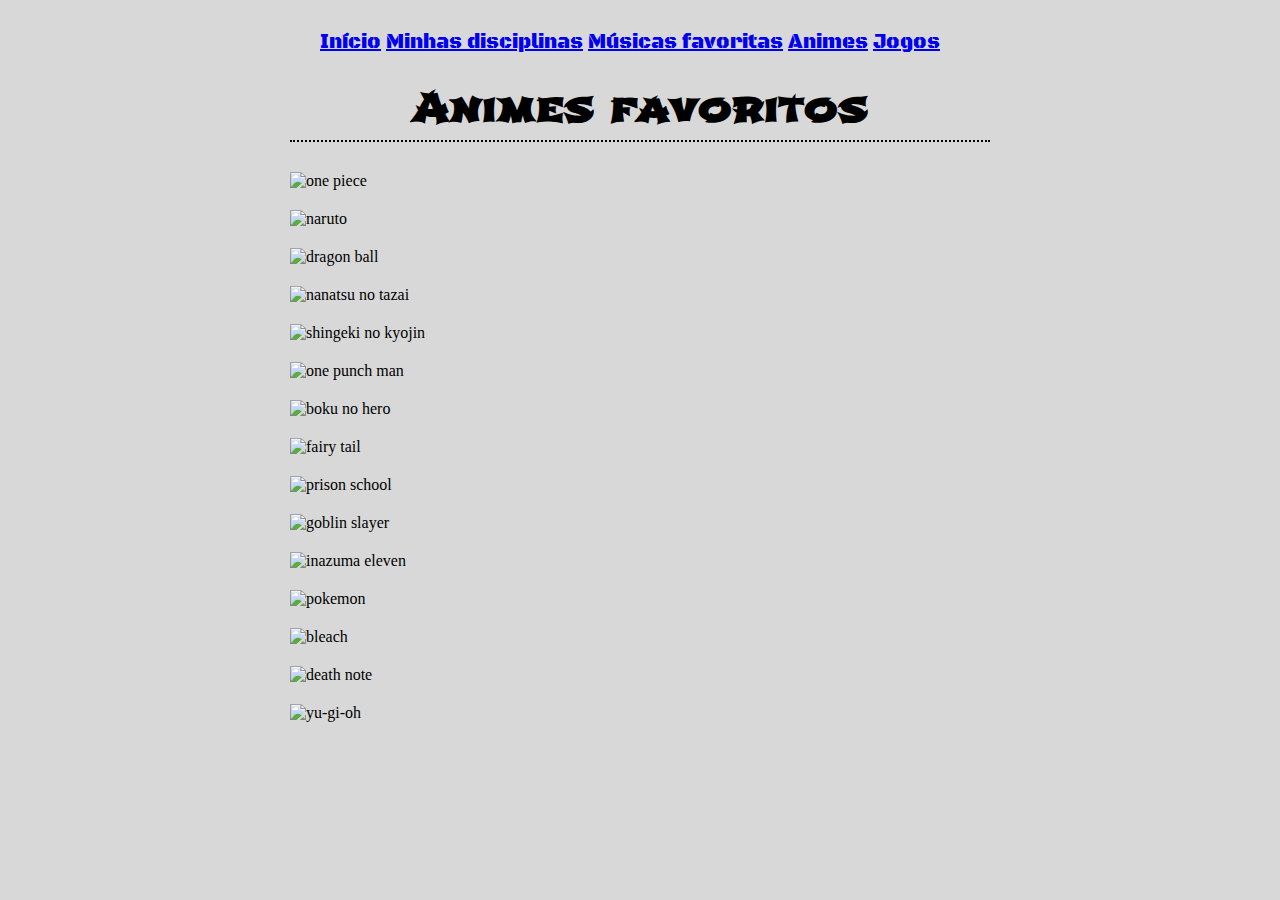
==== animes.html @ 80e99604 "Update animes.html" ====
<!DOCTYPE html>
<html>
  <head>
    <meta charset="utf-8">
    <meta name="viewport" content="width=device-width">
    <title>animes</title>
    <link href="style.css" rel="stylesheet" type="text/css" />
    <link href="https://fonts.googleapis.com/css?family=Press+Start+2P|Shojumaru&display=swap" rel="stylesheet">
    <link href="https://fonts.googleapis.com/css?family=Black+Ops+One&display=swap" rel="stylesheet">
    <link href="https://fonts.googleapis.com/css?family=VT323&display=swap" rel="stylesheet">
  </head>
  <body>
    <div class="menu largura">
      <div class="links-1">
        <a href="index.html">Início</a>
        <a href="disciplinas.html">Minhas disciplinas</a>
        <a href="musicas.html">Músicas favoritas</a>
        <a class="selecionado4" href="animes.html">Animes</a>
        <a href="jogos.html">Jogos</a>
      </div>
      <h1>Animes favoritos</h1>
    </div>
    <div class="largura">
      <div class="img-px">
        <img class="img-2" src="https://www.comboinfinito.com.br/principal/wp-content/uploads/2019/01/One-Piece.jpg" alt="one piece">
      </div>
      <div class="img-px">
        <img class="img-2" src="https://conteudo.imguol.com.br/c/entretenimento/43/2017/02/16/naruto-shippuuden-1487258754468_1192x670.jpg" alt="naruto">
      </div>
      <div class="img-px">
        <img class="img-2" src="https://img.ibxk.com.br/2019/06/18/18184124619186.jpg?w=1120&h=420&mode=crop&scale=both" alt="dragon ball">
      </div>
      <div class="img-px">
        <img class="img-2" src="https://www.animeunited.com.br/wp-content/uploads/2019/04/nanatsu-no-taizai.jpg" alt="nanatsu no tazai">
      </div>
      <div class="img-px">
        <img class="img-2" src="https://1.bp.blogspot.com/-SEkeLayugTs/XB08x5YuVWI/AAAAAAAAAhQ/1c3j1dK1ILw6gnwVujFhJM5F5X5u7t4PACLcBGAs/s1600/Shingeki%2Bno%2BKyojin%2B14.jpg" alt="shingeki no kyojin">
      </div>
      <div class="img-px">
        <img class="img-2" src="https://occ-0-987-990.1.nflxso.net/dnm/api/v6/0DW6CdE4gYtYx8iy3aj8gs9WtXE/AAAABbehW3DW4dlK1FYJPIc2SoCyxabgd1Sg_CgLqVL3aEmf9gTFf2lTl_m8hT38HGvHicHNjqm5Sy5UNzhKrXWAk1oNhbj2WhSN.jpg?r=e9c" alt="one punch man">
      </div>
      <div class="img-px">
        <img class="img-2" src="https://img.quizur.com/f/img5bcb45474ede54.54502141.jpg?lastEdited=1540048214" alt="boku no hero">
      </div>
      <div class="img-px">
        <img class="img-2" src="https://addons-media.operacdn.com/media/CACHE/images/themes/55/64955/1.0-rev1/images/921956b1-7161-4ac9-9887-fac693ca764b/90d832da0ec6dde04d74a80caed4a817.jpg" alt="fairy tail">
      </div>
      <div class="img-px">
        <img class="img-2" src="http://funnymusicfacts.com/wp-content/uploads/2018/03/Prison-School.png" alt="prison school">
      </div>
      <div class="img-px">
        <img class="img-2" src="https://i1.sndcdn.com/artworks-000462947193-q3r8ew-t500x500.jpg" alt="goblin slayer">
      </div>
      <div class="img-px">
        <img class="img-2" src="https://static.quizur.com/i/b/5525379bacc046.347373895525379b72f8f1.40297986.jpg" alt="inazuma eleven">
      </div>
      <div class="img-px">
        <img class="img-2" src="https://igamerbrasil.com.br/wp-content/uploads/2017/10/https-2F2Fs3-ap-southeast-2.amazonaws.com2Fvms-tv-images-prod2F20172F022F586212FPOKE_Pokemon_1920.jpg" alt="pokemon">
      </div>
      <div class="img-px">
        <img class="img-2" src="https://img.elo7.com.br/product/zoom/1E735EC/big-poster-do-anime-bleach-tamanho-90x-0-cm-lo002-cartaz.jpg" alt="bleach">
      </div>
      <div class="img-px">
        <img class="img-2" src="https://addons-media.operacdn.com/media/CACHE/images/themes/05/92805/1.0-rev1/images/9c1b8fdb-d9e8-4b08-9c1b-128f25b81129/84cc6bab59363b0291968d6003ff06b9.jpg" alt="death note">
      </div>
      <div class="img-px">
        <img class="img-2" src="https://proximonivel.pt/wp-content/uploads/2015/07/yu-gi-oh-millenium-duels-ana-pn-n.jpg" alt="yu-gi-oh">
      </div>
    </div>
  </body>
</html>
---- style.css ----
body {
  background-color: #D8D8D8;
}

.largura {
width: 700px;
margin: auto;
}

.menu {
  font-size: 20px;
  text-align: center;
  margin-top: 30px;
  margin-bottom: 30px;
}

.links-1 {
  text-decoration: none;
  color: black;
  margin-right: 20px;
  font-family: 'Black Ops One', cursive;
}

a:hover {
  color: red;
}

h1 {
  padding-bottom: 5px;
  border-bottom: 2px dotted black;
  font-family: 'Shojumaru', cursive;
}

.selecionado1:visited {
  border-bottom: 1px dotted black;
  color: blue;
}

.selecionado2:visited {
  border-bottom: 1px dotted black;
  color: blue;
}

.selecionado3:visited {
  border-bottom: 1px dotted black;
  color: blue;
}

.selecionado4:visited {
  border-bottom: 1px dotted black;
  color: blue;
}

.selecionado5:visited {
  border-bottom: 1px dotted black;
  color: blue;
}

.img-1 {
  float: left;
  width: 40%;
  height: "";
  margin-right: 20px;
  margin-bottom: 20px;
}

.img-2 {
  width: 50%;
  height: "";
  float: left;
  margin-right: 20px;
  margin-bottom: 20px;
}

.img-px {
  display: block;
}

.subtitulo-j {
  font-family: 'Press Start 2P', cursive;
}

.paragrafo1 {
  font-family: 'VT323', monospace;
}
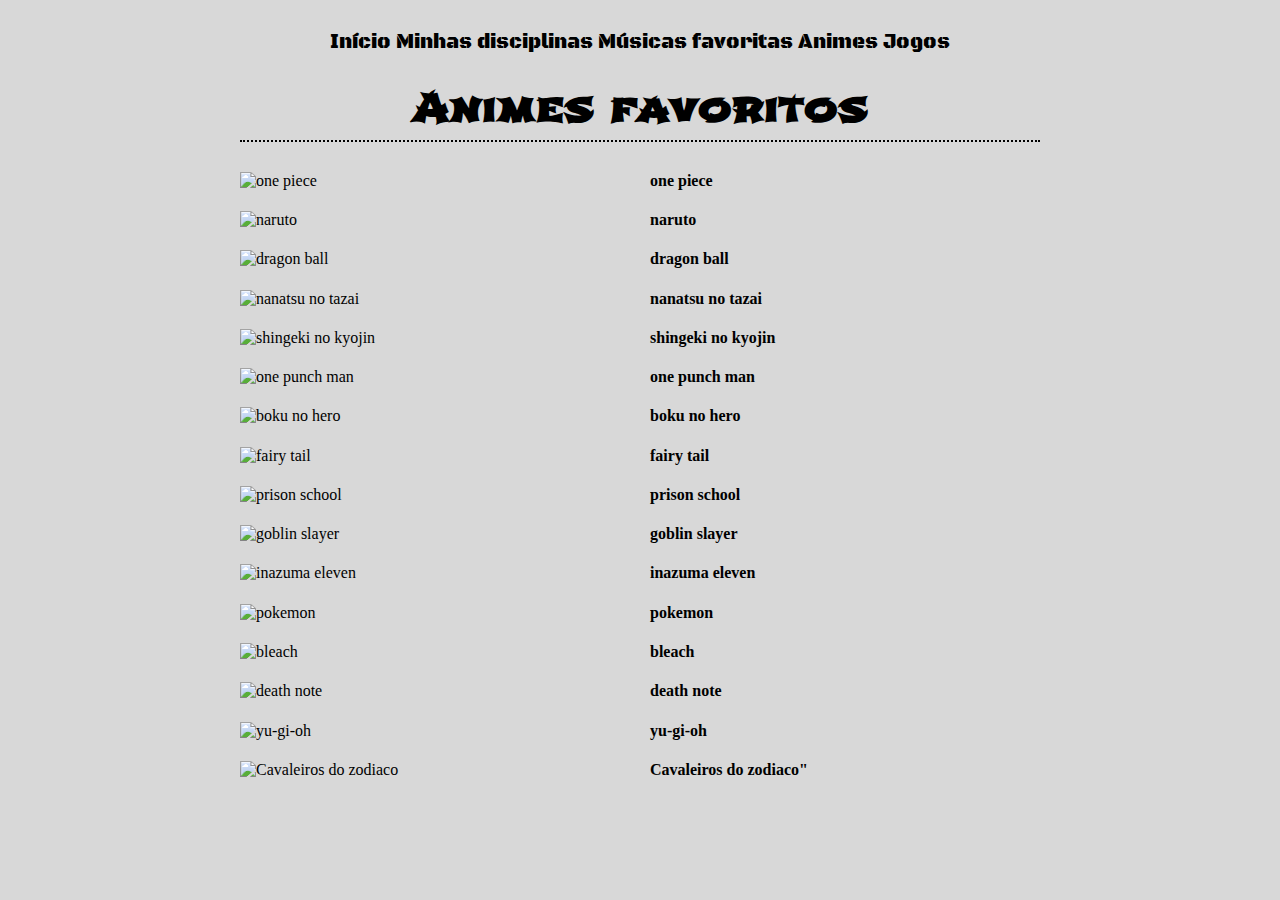
==== commit 5ed44622: "Update animes.html" ====
--- a/animes.html
+++ b/animes.html
@@ -22,49 +22,100 @@
     </div>
     <div class="largura">
       <div class="img-px">
-        <img class="img-2" src="https://www.comboinfinito.com.br/principal/wp-content/uploads/2019/01/One-Piece.jpg" alt="one piece">
+        <p> 
+          <img class="img-2" src="https://www.comboinfinito.com.br/principal/wp-content/uploads/2019/01/One-Piece.jpg" alt="one piece">
+        <h4>one piece</h4>
+        </p>
       </div>
       <div class="img-px">
-        <img class="img-2" src="https://conteudo.imguol.com.br/c/entretenimento/43/2017/02/16/naruto-shippuuden-1487258754468_1192x670.jpg" alt="naruto">
+        <p>
+          <img class="img-2" src="https://conteudo.imguol.com.br/c/entretenimento/43/2017/02/16/naruto-shippuuden-1487258754468_1192x670.jpg" alt="naruto">
+          <h4>naruto</h4>
+        </p>
       </div>
       <div class="img-px">
-        <img class="img-2" src="https://img.ibxk.com.br/2019/06/18/18184124619186.jpg?w=1120&h=420&mode=crop&scale=both" alt="dragon ball">
+        <p>
+          <img class="img-2" src="https://img.ibxk.com.br/2019/06/18/18184124619186.jpg?w=1120&h=420&mode=crop&scale=both" alt="dragon ball">
+          <h4>dragon ball</h4>
+        </p>
       </div>
       <div class="img-px">
-        <img class="img-2" src="https://www.animeunited.com.br/wp-content/uploads/2019/04/nanatsu-no-taizai.jpg" alt="nanatsu no tazai">
+        <p>
+          <img class="img-2" src="https://www.animeunited.com.br/wp-content/uploads/2019/04/nanatsu-no-taizai.jpg" alt="nanatsu no tazai">
+          <h4>nanatsu no tazai</h4>
+        </p>
       </div>
       <div class="img-px">
-        <img class="img-2" src="https://1.bp.blogspot.com/-SEkeLayugTs/XB08x5YuVWI/AAAAAAAAAhQ/1c3j1dK1ILw6gnwVujFhJM5F5X5u7t4PACLcBGAs/s1600/Shingeki%2Bno%2BKyojin%2B14.jpg" alt="shingeki no kyojin">
+        <p>
+          <img class="img-2" src="https://1.bp.blogspot.com/-SEkeLayugTs/XB08x5YuVWI/AAAAAAAAAhQ/1c3j1dK1ILw6gnwVujFhJM5F5X5u7t4PACLcBGAs/s1600/Shingeki%2Bno%2BKyojin%2B14.jpg" alt="shingeki no kyojin">
+          <h4>shingeki no kyojin</h4>
+        </p>
       </div>
       <div class="img-px">
-        <img class="img-2" src="https://occ-0-987-990.1.nflxso.net/dnm/api/v6/0DW6CdE4gYtYx8iy3aj8gs9WtXE/AAAABbehW3DW4dlK1FYJPIc2SoCyxabgd1Sg_CgLqVL3aEmf9gTFf2lTl_m8hT38HGvHicHNjqm5Sy5UNzhKrXWAk1oNhbj2WhSN.jpg?r=e9c" alt="one punch man">
+        <p>
+          <img class="img-2" src="https://occ-0-987-990.1.nflxso.net/dnm/api/v6/0DW6CdE4gYtYx8iy3aj8gs9WtXE/AAAABbehW3DW4dlK1FYJPIc2SoCyxabgd1Sg_CgLqVL3aEmf9gTFf2lTl_m8hT38HGvHicHNjqm5Sy5UNzhKrXWAk1oNhbj2WhSN.jpg?r=e9c" alt="one punch man">
+          <h4>one punch man</h4>
+        </p>
       </div>
       <div class="img-px">
-        <img class="img-2" src="https://img.quizur.com/f/img5bcb45474ede54.54502141.jpg?lastEdited=1540048214" alt="boku no hero">
+        <p>
+          <img class="img-2" src="https://img.quizur.com/f/img5bcb45474ede54.54502141.jpg?lastEdited=1540048214" alt="boku no hero">
+          <h4>boku no hero</h4>
+        </p>
       </div>
       <div class="img-px">
-        <img class="img-2" src="https://addons-media.operacdn.com/media/CACHE/images/themes/55/64955/1.0-rev1/images/921956b1-7161-4ac9-9887-fac693ca764b/90d832da0ec6dde04d74a80caed4a817.jpg" alt="fairy tail">
+        <p>
+          <img class="img-2" src="https://addons-media.operacdn.com/media/CACHE/images/themes/55/64955/1.0-rev1/images/921956b1-7161-4ac9-9887-fac693ca764b/90d832da0ec6dde04d74a80caed4a817.jpg" alt="fairy tail">
+          <h4>fairy tail</h4>
+        </p>
       </div>
       <div class="img-px">
-        <img class="img-2" src="http://funnymusicfacts.com/wp-content/uploads/2018/03/Prison-School.png" alt="prison school">
+        <p>
+          <img class="img-2" src="http://funnymusicfacts.com/wp-content/uploads/2018/03/Prison-School.png" alt="prison school">
+          <h4>prison school</h4>
+        </p>
       </div>
       <div class="img-px">
-        <img class="img-2" src="https://i1.sndcdn.com/artworks-000462947193-q3r8ew-t500x500.jpg" alt="goblin slayer">
+        <p>
+          <img class="img-2" src="https://i1.sndcdn.com/artworks-000462947193-q3r8ew-t500x500.jpg" alt="goblin slayer">
+          <h4>goblin slayer</h4>
+        </p>
       </div>
       <div class="img-px">
-        <img class="img-2" src="https://static.quizur.com/i/b/5525379bacc046.347373895525379b72f8f1.40297986.jpg" alt="inazuma eleven">
+        <p>
+          <img class="img-2" src="https://static.quizur.com/i/b/5525379bacc046.347373895525379b72f8f1.40297986.jpg" alt="inazuma eleven">
+          <h4>inazuma eleven</h4>
+        </p>
       </div>
       <div class="img-px">
-        <img class="img-2" src="https://igamerbrasil.com.br/wp-content/uploads/2017/10/https-2F2Fs3-ap-southeast-2.amazonaws.com2Fvms-tv-images-prod2F20172F022F586212FPOKE_Pokemon_1920.jpg" alt="pokemon">
+        <p>
+          <img class="img-2" src="https://igamerbrasil.com.br/wp-content/uploads/2017/10/https-2F2Fs3-ap-southeast-2.amazonaws.com2Fvms-tv-images-prod2F20172F022F586212FPOKE_Pokemon_1920.jpg" alt="pokemon">
+          <h4>pokemon</h4>
+        </p>
       </div>
       <div class="img-px">
-        <img class="img-2" src="https://img.elo7.com.br/product/zoom/1E735EC/big-poster-do-anime-bleach-tamanho-90x-0-cm-lo002-cartaz.jpg" alt="bleach">
+        <p>
+          <img class="img-2" src="https://img.elo7.com.br/product/zoom/1E735EC/big-poster-do-anime-bleach-tamanho-90x-0-cm-lo002-cartaz.jpg" alt="bleach">
+          <h4>bleach</h4>
+        </p>
       </div>
       <div class="img-px">
-        <img class="img-2" src="https://addons-media.operacdn.com/media/CACHE/images/themes/05/92805/1.0-rev1/images/9c1b8fdb-d9e8-4b08-9c1b-128f25b81129/84cc6bab59363b0291968d6003ff06b9.jpg" alt="death note">
+        <p>
+          <img class="img-2" src="https://addons-media.operacdn.com/media/CACHE/images/themes/05/92805/1.0-rev1/images/9c1b8fdb-d9e8-4b08-9c1b-128f25b81129/84cc6bab59363b0291968d6003ff06b9.jpg" alt="death note">
+          <h4>death note</h4>
+        </p>
       </div>
       <div class="img-px">
-        <img class="img-2" src="https://proximonivel.pt/wp-content/uploads/2015/07/yu-gi-oh-millenium-duels-ana-pn-n.jpg" alt="yu-gi-oh">
+        <p>
+          <img class="img-2" src="https://proximonivel.pt/wp-content/uploads/2015/07/yu-gi-oh-millenium-duels-ana-pn-n.jpg" alt="yu-gi-oh">
+          <h4>yu-gi-oh</h4>
+        </p>
+      </div>
+      <div class="img-px">
+        <p>
+          <img class="img-2" src="https://cdn-images-1.medium.com/max/2600/1*rViKNVn1JlZ6BJeSTLI0Hw.jpeg" alt="Cavaleiros do zodiaco">
+          <h4>Cavaleiros do zodiaco"</h4>
+        </p>
       </div>
     </div>
   </body>
--- a/style.css
+++ b/style.css
@@ -3,7 +3,7 @@
 }
 
 .largura {
-width: 700px;
+width: 800px;
 margin: auto;
 }
 
@@ -15,10 +15,12 @@
 }
 
 .links-1 {
+  font-family: 'Black Ops One', cursive;
+}
+
+a {
+  color: black;
   text-decoration: none;
-  color: black;
-  margin-right: 20px;
-  font-family: 'Black Ops One', cursive;
 }
 
 a:hover {
@@ -32,28 +34,28 @@
 }
 
 .selecionado1:visited {
+  color: blue;
   border-bottom: 1px dotted black;
-  color: blue;
 }
 
 .selecionado2:visited {
+  color: blue;
   border-bottom: 1px dotted black;
-  color: blue;
 }
 
 .selecionado3:visited {
+  color: blue;
   border-bottom: 1px dotted black;
-  color: blue;
 }
 
 .selecionado4:visited {
+  color: blue;
   border-bottom: 1px dotted black;
-  color: blue;
 }
 
 .selecionado5:visited {
+  color: blue;
   border-bottom: 1px dotted black;
-  color: blue;
 }
 
 .img-1 {
@@ -68,7 +70,7 @@
   width: 50%;
   height: "";
   float: left;
-  margin-right: 20px;
+  margin-right: 10px;
   margin-bottom: 20px;
 }
 
@@ -80,6 +82,48 @@
   font-family: 'Press Start 2P', cursive;
 }
 
+.tituloAJ {
+  font-family: 'Black Ops One', cursive;
+  margin-bottom: 2px;
+  text-align: left;
+}
+
+.p-t {
+  font-size: 25px;
+}
+
 .paragrafo1 {
   font-family: 'VT323', monospace;
+  text-align: left;
+  margin-bottom: 85px;
 }
+.paragrafo2 {
+  font-family: 'VT323', monospace;
+  text-align: left;
+  margin-bottom: 100px;
+ }
+.paragrafo3 {
+  font-family: 'VT323', monospace;
+  text-align: left;
+  margin-bottom: 100px;
+}
+
+.paragrafo4 {
+  font-family: 'VT323', monospace;
+  text-align: left;
+  margin-bottom: 90px;
+}
+.paragrafo5 {
+  font-family: 'VT323', monospace;
+  text-align: left;
+  margin-bottom: 20px;
+}
+
+.paragrafoI {
+  font-family: 'VT323', monospace;
+  margin-bottom: 10px;
+}
+
+.corselet:hover {
+  color: red;
+}
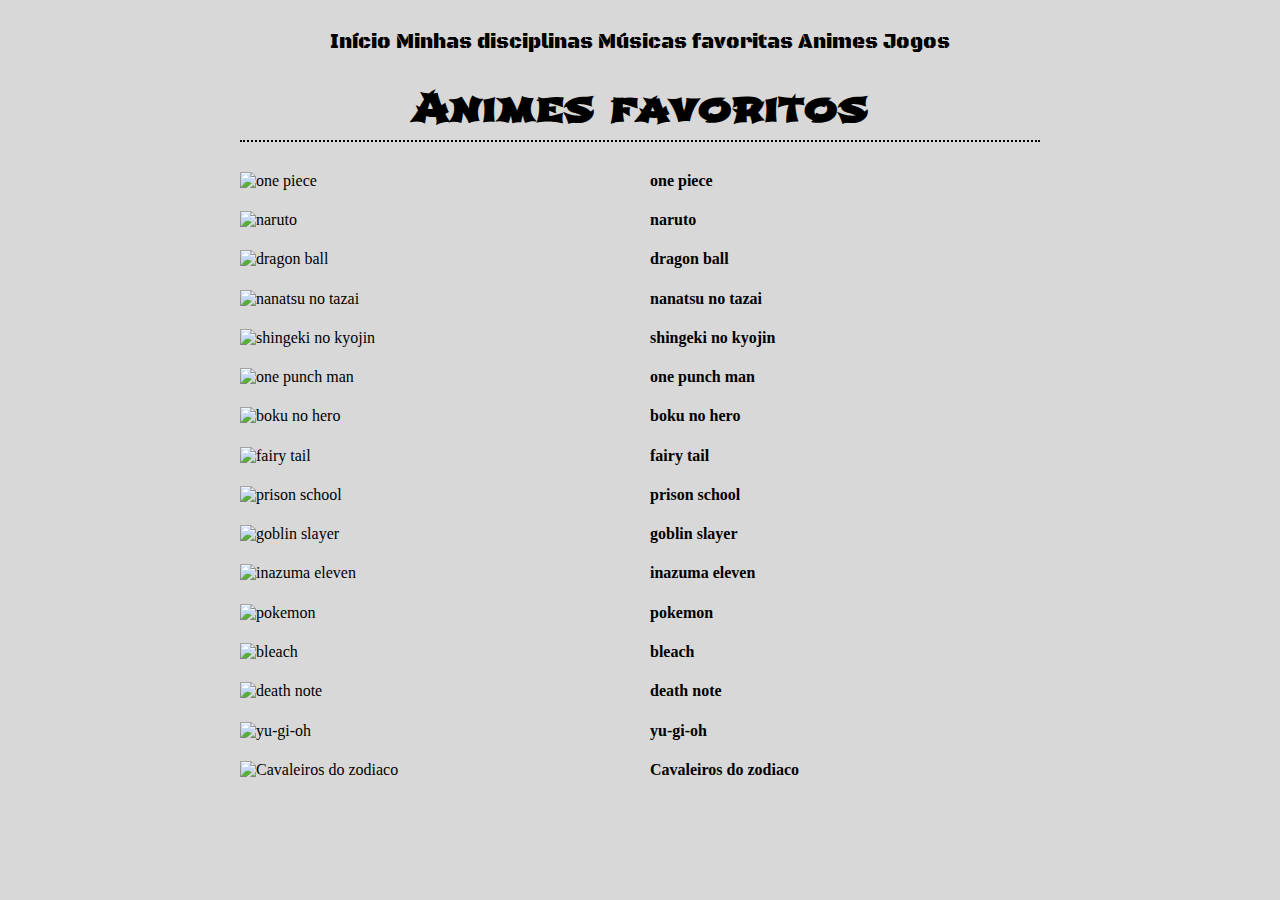
==== commit 7c9a894a: "Update animes.html" ====
--- a/animes.html
+++ b/animes.html
@@ -114,7 +114,7 @@
       <div class="img-px">
         <p>
           <img class="img-2" src="https://cdn-images-1.medium.com/max/2600/1*rViKNVn1JlZ6BJeSTLI0Hw.jpeg" alt="Cavaleiros do zodiaco">
-          <h4>Cavaleiros do zodiaco"</h4>
+          <h4>Cavaleiros do zodiaco</h4>
         </p>
       </div>
     </div>
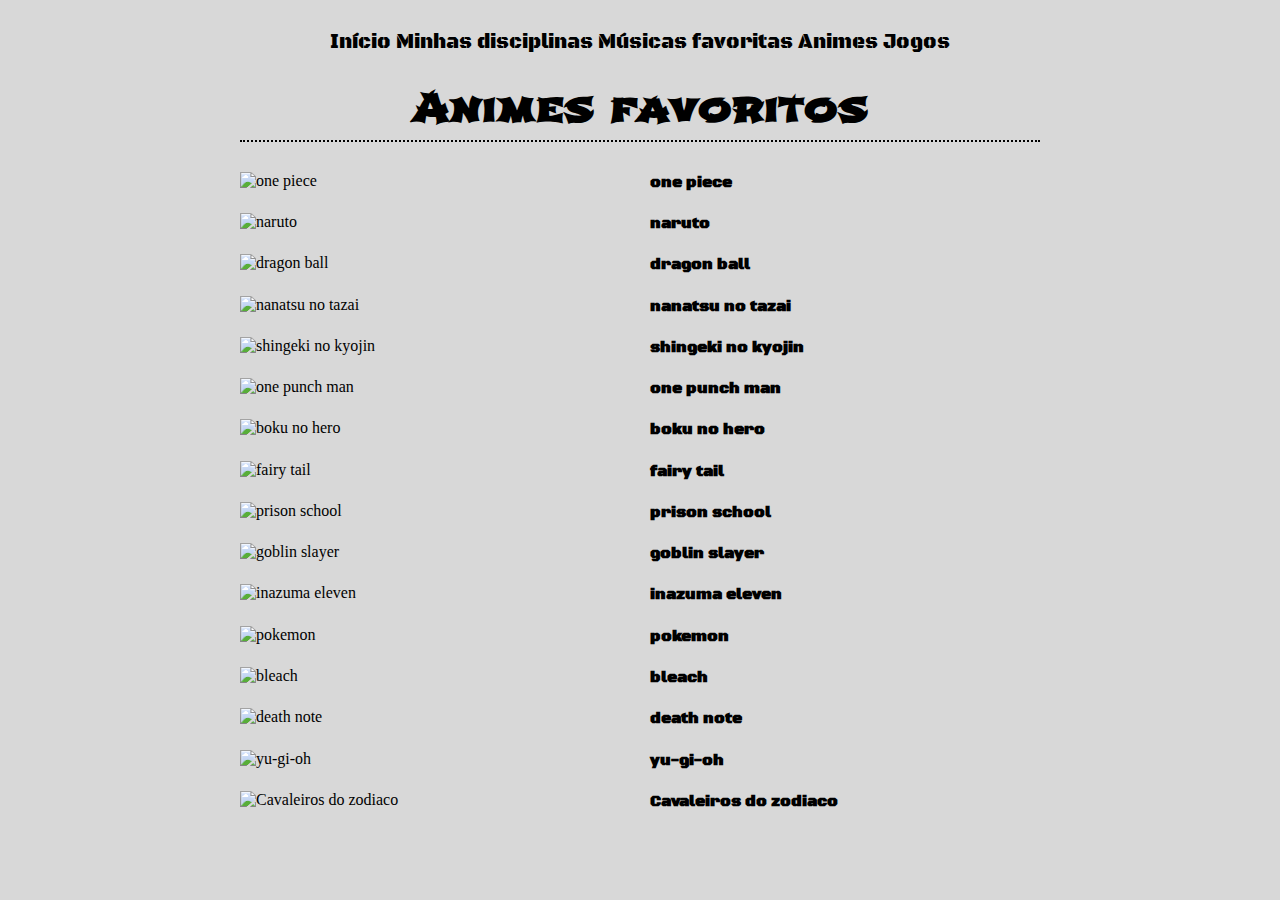
==== commit d188be75: "Update animes.html" ====
--- a/animes.html
+++ b/animes.html
@@ -24,97 +24,97 @@
       <div class="img-px">
         <p> 
           <img class="img-2" src="https://www.comboinfinito.com.br/principal/wp-content/uploads/2019/01/One-Piece.jpg" alt="one piece">
-        <h4>one piece</h4>
+          <h4 class="tituloAJ corselect">one piece</h4>
         </p>
       </div>
       <div class="img-px">
         <p>
           <img class="img-2" src="https://conteudo.imguol.com.br/c/entretenimento/43/2017/02/16/naruto-shippuuden-1487258754468_1192x670.jpg" alt="naruto">
-          <h4>naruto</h4>
+          <h4 class="tituloAJ corselect">naruto</h4>
         </p>
       </div>
       <div class="img-px">
         <p>
           <img class="img-2" src="https://img.ibxk.com.br/2019/06/18/18184124619186.jpg?w=1120&h=420&mode=crop&scale=both" alt="dragon ball">
-          <h4>dragon ball</h4>
+          <h4 class="tituloAJ corselect">dragon ball</h4>
         </p>
       </div>
       <div class="img-px">
         <p>
           <img class="img-2" src="https://www.animeunited.com.br/wp-content/uploads/2019/04/nanatsu-no-taizai.jpg" alt="nanatsu no tazai">
-          <h4>nanatsu no tazai</h4>
+          <h4 class="tituloAJ corselect">nanatsu no tazai</h4>
         </p>
       </div>
       <div class="img-px">
         <p>
           <img class="img-2" src="https://1.bp.blogspot.com/-SEkeLayugTs/XB08x5YuVWI/AAAAAAAAAhQ/1c3j1dK1ILw6gnwVujFhJM5F5X5u7t4PACLcBGAs/s1600/Shingeki%2Bno%2BKyojin%2B14.jpg" alt="shingeki no kyojin">
-          <h4>shingeki no kyojin</h4>
+          <h4 class="tituloAJ corselect">shingeki no kyojin</h4>
         </p>
       </div>
       <div class="img-px">
         <p>
           <img class="img-2" src="https://occ-0-987-990.1.nflxso.net/dnm/api/v6/0DW6CdE4gYtYx8iy3aj8gs9WtXE/AAAABbehW3DW4dlK1FYJPIc2SoCyxabgd1Sg_CgLqVL3aEmf9gTFf2lTl_m8hT38HGvHicHNjqm5Sy5UNzhKrXWAk1oNhbj2WhSN.jpg?r=e9c" alt="one punch man">
-          <h4>one punch man</h4>
+          <h4 class="tituloAJ corselect">one punch man</h4>
         </p>
       </div>
       <div class="img-px">
         <p>
           <img class="img-2" src="https://img.quizur.com/f/img5bcb45474ede54.54502141.jpg?lastEdited=1540048214" alt="boku no hero">
-          <h4>boku no hero</h4>
+          <h4 class="tituloAJ corselect">boku no hero</h4>
         </p>
       </div>
       <div class="img-px">
         <p>
           <img class="img-2" src="https://addons-media.operacdn.com/media/CACHE/images/themes/55/64955/1.0-rev1/images/921956b1-7161-4ac9-9887-fac693ca764b/90d832da0ec6dde04d74a80caed4a817.jpg" alt="fairy tail">
-          <h4>fairy tail</h4>
+          <h4 class="tituloAJ corselect">fairy tail</h4>
         </p>
       </div>
       <div class="img-px">
         <p>
           <img class="img-2" src="http://funnymusicfacts.com/wp-content/uploads/2018/03/Prison-School.png" alt="prison school">
-          <h4>prison school</h4>
+          <h4 class="tituloAJ corselect">prison school</h4>
         </p>
       </div>
       <div class="img-px">
         <p>
           <img class="img-2" src="https://i1.sndcdn.com/artworks-000462947193-q3r8ew-t500x500.jpg" alt="goblin slayer">
-          <h4>goblin slayer</h4>
+          <h4 class="tituloAJ corselect">goblin slayer</h4>
         </p>
       </div>
       <div class="img-px">
         <p>
           <img class="img-2" src="https://static.quizur.com/i/b/5525379bacc046.347373895525379b72f8f1.40297986.jpg" alt="inazuma eleven">
-          <h4>inazuma eleven</h4>
+          <h4 class="tituloAJ corselect">inazuma eleven</h4>
         </p>
       </div>
       <div class="img-px">
         <p>
           <img class="img-2" src="https://igamerbrasil.com.br/wp-content/uploads/2017/10/https-2F2Fs3-ap-southeast-2.amazonaws.com2Fvms-tv-images-prod2F20172F022F586212FPOKE_Pokemon_1920.jpg" alt="pokemon">
-          <h4>pokemon</h4>
+          <h4 class="tituloAJ corselect">pokemon</h4>
         </p>
       </div>
       <div class="img-px">
         <p>
           <img class="img-2" src="https://img.elo7.com.br/product/zoom/1E735EC/big-poster-do-anime-bleach-tamanho-90x-0-cm-lo002-cartaz.jpg" alt="bleach">
-          <h4>bleach</h4>
+          <h4 class="tituloAJ corselect">bleach</h4>
         </p>
       </div>
       <div class="img-px">
         <p>
           <img class="img-2" src="https://addons-media.operacdn.com/media/CACHE/images/themes/05/92805/1.0-rev1/images/9c1b8fdb-d9e8-4b08-9c1b-128f25b81129/84cc6bab59363b0291968d6003ff06b9.jpg" alt="death note">
-          <h4>death note</h4>
+          <h4 class="tituloAJ corselect">death note</h4>
         </p>
       </div>
       <div class="img-px">
         <p>
           <img class="img-2" src="https://proximonivel.pt/wp-content/uploads/2015/07/yu-gi-oh-millenium-duels-ana-pn-n.jpg" alt="yu-gi-oh">
-          <h4>yu-gi-oh</h4>
+          <h4 class="tituloAJ corselect">yu-gi-oh</h4>
         </p>
       </div>
       <div class="img-px">
         <p>
           <img class="img-2" src="https://cdn-images-1.medium.com/max/2600/1*rViKNVn1JlZ6BJeSTLI0Hw.jpeg" alt="Cavaleiros do zodiaco">
-          <h4>Cavaleiros do zodiaco</h4>
+          <h4 class="tituloAJ corselect">Cavaleiros do zodiaco</h4>
         </p>
       </div>
     </div>
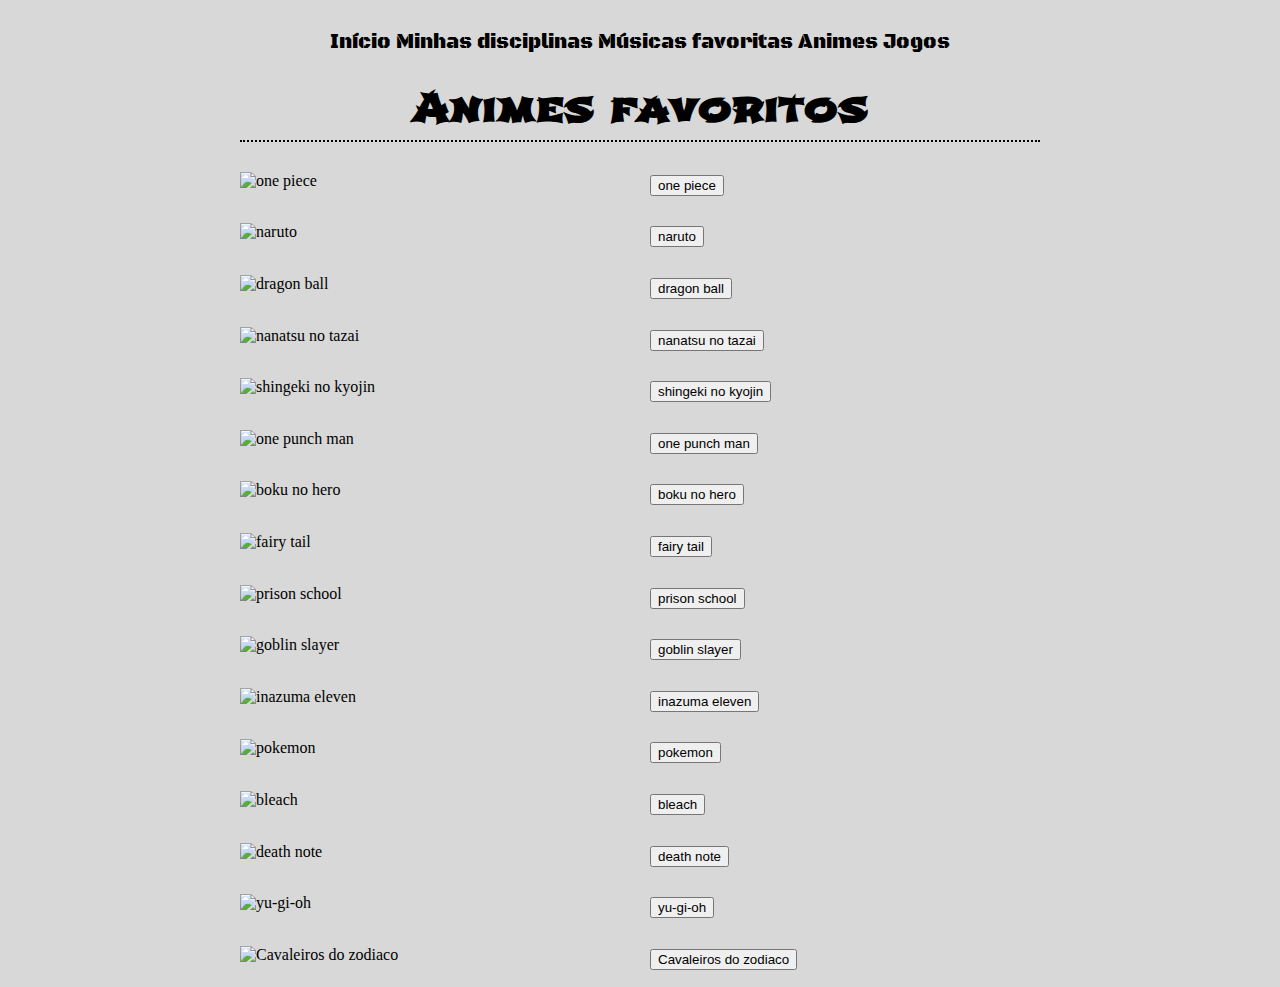
==== commit d718a108: "Update animes.html" ====
--- a/animes.html
+++ b/animes.html
@@ -24,97 +24,97 @@
       <div class="img-px">
         <p> 
           <img class="img-2" src="https://www.comboinfinito.com.br/principal/wp-content/uploads/2019/01/One-Piece.jpg" alt="one piece">
-          <h4 class="tituloAJ corselect">one piece</h4>
+          <a href="https://pt.wikipedia.org/wiki/One_Piece"><h4 class="tituloAJ corselet tamanhoT"><button>one piece</button></h4></a>
         </p>
       </div>
       <div class="img-px">
         <p>
           <img class="img-2" src="https://conteudo.imguol.com.br/c/entretenimento/43/2017/02/16/naruto-shippuuden-1487258754468_1192x670.jpg" alt="naruto">
-          <h4 class="tituloAJ corselect">naruto</h4>
+          <a href="https://pt.wikipedia.org/wiki/Naruto"><h4 class="tituloAJ corselet tamanhoT"><button>naruto</button></h4></a>
         </p>
       </div>
       <div class="img-px">
         <p>
           <img class="img-2" src="https://img.ibxk.com.br/2019/06/18/18184124619186.jpg?w=1120&h=420&mode=crop&scale=both" alt="dragon ball">
-          <h4 class="tituloAJ corselect">dragon ball</h4>
+          <a href="https://pt.wikipedia.org/wiki/Dragon_Ball_(s%C3%A9rie)"><h4 class="tituloAJ corselet tamanhoT"><button>dragon ball</button></h4></a>
         </p>
       </div>
       <div class="img-px">
         <p>
           <img class="img-2" src="https://www.animeunited.com.br/wp-content/uploads/2019/04/nanatsu-no-taizai.jpg" alt="nanatsu no tazai">
-          <h4 class="tituloAJ corselect">nanatsu no tazai</h4>
+          <a href="https://pt.wikipedia.org/wiki/Nanatsu_no_Taizai"><h4 class="tituloAJ corselet tamanhoT"><button>nanatsu no tazai</button></h4></a>
         </p>
       </div>
       <div class="img-px">
         <p>
           <img class="img-2" src="https://1.bp.blogspot.com/-SEkeLayugTs/XB08x5YuVWI/AAAAAAAAAhQ/1c3j1dK1ILw6gnwVujFhJM5F5X5u7t4PACLcBGAs/s1600/Shingeki%2Bno%2BKyojin%2B14.jpg" alt="shingeki no kyojin">
-          <h4 class="tituloAJ corselect">shingeki no kyojin</h4>
+          <a href="https://pt.wikipedia.org/wiki/Shingeki_no_Kyojin"><h4 class="tituloAJ corselet tamanhoT"><button>shingeki no kyojin</button></h4></a>
         </p>
       </div>
       <div class="img-px">
         <p>
           <img class="img-2" src="https://occ-0-987-990.1.nflxso.net/dnm/api/v6/0DW6CdE4gYtYx8iy3aj8gs9WtXE/AAAABbehW3DW4dlK1FYJPIc2SoCyxabgd1Sg_CgLqVL3aEmf9gTFf2lTl_m8hT38HGvHicHNjqm5Sy5UNzhKrXWAk1oNhbj2WhSN.jpg?r=e9c" alt="one punch man">
-          <h4 class="tituloAJ corselect">one punch man</h4>
+          <a href="https://pt.wikipedia.org/wiki/One_Punch-Man"><h4 class="tituloAJ corselet tamanhoT"><button>one punch man</button></h4></a>
         </p>
       </div>
       <div class="img-px">
         <p>
           <img class="img-2" src="https://img.quizur.com/f/img5bcb45474ede54.54502141.jpg?lastEdited=1540048214" alt="boku no hero">
-          <h4 class="tituloAJ corselect">boku no hero</h4>
+          <a href="https://pt.wikipedia.org/wiki/Boku_no_Hero_Academia"><h4 class="tituloAJ corselet tamanhoT"><button>boku no hero</button></h4></a>
         </p>
       </div>
       <div class="img-px">
         <p>
           <img class="img-2" src="https://addons-media.operacdn.com/media/CACHE/images/themes/55/64955/1.0-rev1/images/921956b1-7161-4ac9-9887-fac693ca764b/90d832da0ec6dde04d74a80caed4a817.jpg" alt="fairy tail">
-          <h4 class="tituloAJ corselect">fairy tail</h4>
+          <a href="https://pt.wikipedia.org/wiki/Fairy_Tail"><h4 class="tituloAJ corselet tamanhoT"><button>fairy tail</button></h4></a>
         </p>
       </div>
       <div class="img-px">
         <p>
           <img class="img-2" src="http://funnymusicfacts.com/wp-content/uploads/2018/03/Prison-School.png" alt="prison school">
-          <h4 class="tituloAJ corselect">prison school</h4>
+          <a href="https://pt.wikipedia.org/wiki/Prison_School"><h4 class="tituloAJ corselet tamanhoT"><button>prison school</button></h4></a>
         </p>
       </div>
       <div class="img-px">
         <p>
           <img class="img-2" src="https://i1.sndcdn.com/artworks-000462947193-q3r8ew-t500x500.jpg" alt="goblin slayer">
-          <h4 class="tituloAJ corselect">goblin slayer</h4>
+          <a href="https://pt.wikipedia.org/wiki/Goblin_Slayer"><h4 class="tituloAJ corselet tamanhoT"><button>goblin slayer</button></h4></a>
         </p>
       </div>
       <div class="img-px">
         <p>
           <img class="img-2" src="https://static.quizur.com/i/b/5525379bacc046.347373895525379b72f8f1.40297986.jpg" alt="inazuma eleven">
-          <h4 class="tituloAJ corselect">inazuma eleven</h4>
+          <a href="https://pt.wikipedia.org/wiki/Inazuma_Eleven_(mang%C3%A1)"><h4 class="tituloAJ corselet tamanhoT"><button>inazuma eleven</button></h4></a>
         </p>
       </div>
       <div class="img-px">
         <p>
           <img class="img-2" src="https://igamerbrasil.com.br/wp-content/uploads/2017/10/https-2F2Fs3-ap-southeast-2.amazonaws.com2Fvms-tv-images-prod2F20172F022F586212FPOKE_Pokemon_1920.jpg" alt="pokemon">
-          <h4 class="tituloAJ corselect">pokemon</h4>
+          <a href="https://pt.wikipedia.org/wiki/Pok%C3%A9mon"><h4 class="tituloAJ corselet tamanhoT"><button>pokemon</button></h4></a>
         </p>
       </div>
       <div class="img-px">
         <p>
           <img class="img-2" src="https://img.elo7.com.br/product/zoom/1E735EC/big-poster-do-anime-bleach-tamanho-90x-0-cm-lo002-cartaz.jpg" alt="bleach">
-          <h4 class="tituloAJ corselect">bleach</h4>
+          <a href="https://pt.wikipedia.org/wiki/Bleach_(mang%C3%A1)"><h4 class="tituloAJ corselet tamanhoT"><button>bleach</button></h4></a>
         </p>
       </div>
       <div class="img-px">
         <p>
           <img class="img-2" src="https://addons-media.operacdn.com/media/CACHE/images/themes/05/92805/1.0-rev1/images/9c1b8fdb-d9e8-4b08-9c1b-128f25b81129/84cc6bab59363b0291968d6003ff06b9.jpg" alt="death note">
-          <h4 class="tituloAJ corselect">death note</h4>
+          <a href="https://pt.wikipedia.org/wiki/Death_Note"><h4 class="tituloAJ corselet tamanhoT"><button>death note</button></h4></a>
         </p>
       </div>
       <div class="img-px">
         <p>
           <img class="img-2" src="https://proximonivel.pt/wp-content/uploads/2015/07/yu-gi-oh-millenium-duels-ana-pn-n.jpg" alt="yu-gi-oh">
-          <h4 class="tituloAJ corselect">yu-gi-oh</h4>
+          <a href="https://pt.wikipedia.org/wiki/Yu-Gi-Oh!"><h4 class="tituloAJ corselet tamanhoT"><button>yu-gi-oh</button></h4></a>
         </p>
       </div>
       <div class="img-px">
         <p>
           <img class="img-2" src="https://cdn-images-1.medium.com/max/2600/1*rViKNVn1JlZ6BJeSTLI0Hw.jpeg" alt="Cavaleiros do zodiaco">
-          <h4 class="tituloAJ corselect">Cavaleiros do zodiaco</h4>
+          <a href="https://pt.wikipedia.org/wiki/Os_Cavaleiros_do_Zod%C3%ADaco"><h4 class="tituloAJ corselet tamanhoT"><button>Cavaleiros do zodiaco</button></h4></a>
         </p>
       </div>
     </div>
--- a/style.css
+++ b/style.css
@@ -127,3 +127,8 @@
 .corselet:hover {
   color: red;
 }
+
+.tamanhoT {
+  font-size: 20px;
+  text-align: none;
+}
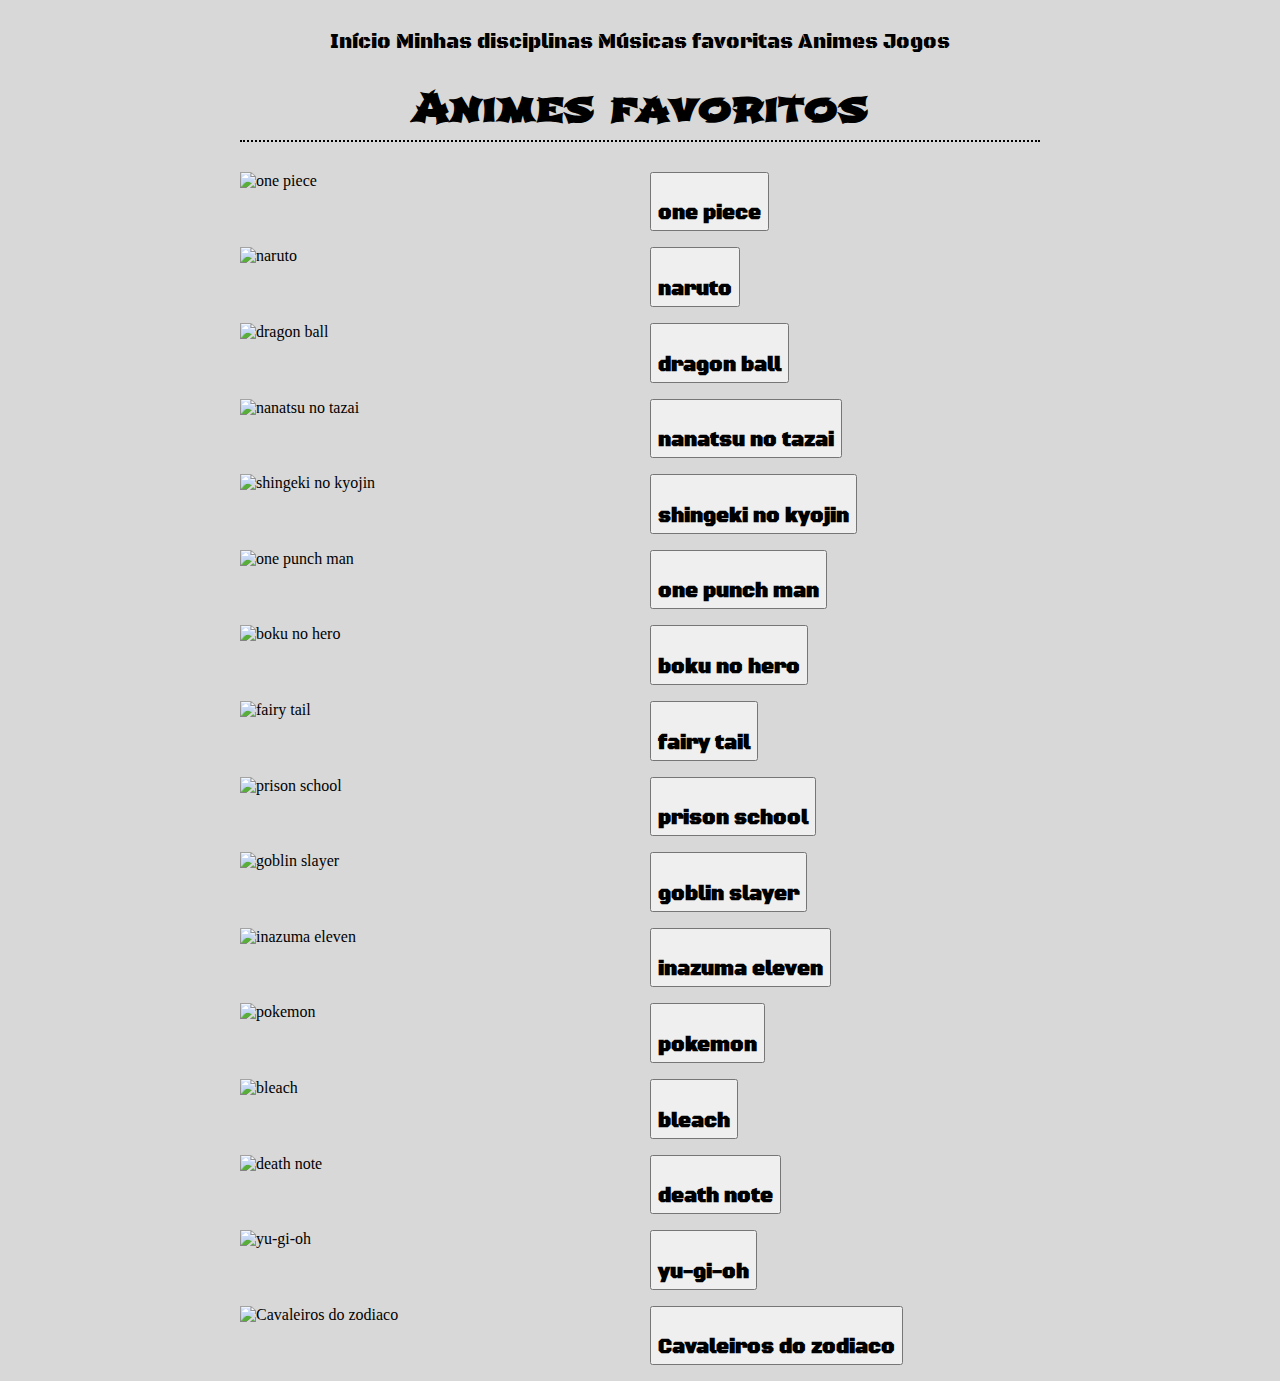
==== commit 416eb729: "Update animes.html" ====
--- a/animes.html
+++ b/animes.html
@@ -24,97 +24,97 @@
       <div class="img-px">
         <p> 
           <img class="img-2" src="https://www.comboinfinito.com.br/principal/wp-content/uploads/2019/01/One-Piece.jpg" alt="one piece">
-          <a href="https://pt.wikipedia.org/wiki/One_Piece"><h4 class="tituloAJ corselet tamanhoT"><button>one piece</button></h4></a>
+          <a href="https://pt.wikipedia.org/wiki/One_Piece"><button><h4 class="tituloAJ corselet tamanhoT">one piece</h4></button></a>
         </p>
       </div>
       <div class="img-px">
         <p>
           <img class="img-2" src="https://conteudo.imguol.com.br/c/entretenimento/43/2017/02/16/naruto-shippuuden-1487258754468_1192x670.jpg" alt="naruto">
-          <a href="https://pt.wikipedia.org/wiki/Naruto"><h4 class="tituloAJ corselet tamanhoT"><button>naruto</button></h4></a>
+          <a href="https://pt.wikipedia.org/wiki/Naruto"><button><h4 class="tituloAJ corselet tamanhoT">naruto</h4></button></a>
         </p>
       </div>
       <div class="img-px">
         <p>
           <img class="img-2" src="https://img.ibxk.com.br/2019/06/18/18184124619186.jpg?w=1120&h=420&mode=crop&scale=both" alt="dragon ball">
-          <a href="https://pt.wikipedia.org/wiki/Dragon_Ball_(s%C3%A9rie)"><h4 class="tituloAJ corselet tamanhoT"><button>dragon ball</button></h4></a>
+          <a href="https://pt.wikipedia.org/wiki/Dragon_Ball_(s%C3%A9rie)"><button><h4 class="tituloAJ corselet tamanhoT">dragon ball</h4></button></a>
         </p>
       </div>
       <div class="img-px">
         <p>
           <img class="img-2" src="https://www.animeunited.com.br/wp-content/uploads/2019/04/nanatsu-no-taizai.jpg" alt="nanatsu no tazai">
-          <a href="https://pt.wikipedia.org/wiki/Nanatsu_no_Taizai"><h4 class="tituloAJ corselet tamanhoT"><button>nanatsu no tazai</button></h4></a>
+          <a href="https://pt.wikipedia.org/wiki/Nanatsu_no_Taizai"><button><h4 class="tituloAJ corselet tamanhoT">nanatsu no tazai</h4></button></a>
         </p>
       </div>
       <div class="img-px">
         <p>
           <img class="img-2" src="https://1.bp.blogspot.com/-SEkeLayugTs/XB08x5YuVWI/AAAAAAAAAhQ/1c3j1dK1ILw6gnwVujFhJM5F5X5u7t4PACLcBGAs/s1600/Shingeki%2Bno%2BKyojin%2B14.jpg" alt="shingeki no kyojin">
-          <a href="https://pt.wikipedia.org/wiki/Shingeki_no_Kyojin"><h4 class="tituloAJ corselet tamanhoT"><button>shingeki no kyojin</button></h4></a>
+          <a href="https://pt.wikipedia.org/wiki/Shingeki_no_Kyojin"><button><h4 class="tituloAJ corselet tamanhoT">shingeki no kyojin</h4></button></a>
         </p>
       </div>
       <div class="img-px">
         <p>
           <img class="img-2" src="https://occ-0-987-990.1.nflxso.net/dnm/api/v6/0DW6CdE4gYtYx8iy3aj8gs9WtXE/AAAABbehW3DW4dlK1FYJPIc2SoCyxabgd1Sg_CgLqVL3aEmf9gTFf2lTl_m8hT38HGvHicHNjqm5Sy5UNzhKrXWAk1oNhbj2WhSN.jpg?r=e9c" alt="one punch man">
-          <a href="https://pt.wikipedia.org/wiki/One_Punch-Man"><h4 class="tituloAJ corselet tamanhoT"><button>one punch man</button></h4></a>
+          <a href="https://pt.wikipedia.org/wiki/One_Punch-Man"><button><h4 class="tituloAJ corselet tamanhoT">one punch man</h4></button></a>
         </p>
       </div>
       <div class="img-px">
         <p>
           <img class="img-2" src="https://img.quizur.com/f/img5bcb45474ede54.54502141.jpg?lastEdited=1540048214" alt="boku no hero">
-          <a href="https://pt.wikipedia.org/wiki/Boku_no_Hero_Academia"><h4 class="tituloAJ corselet tamanhoT"><button>boku no hero</button></h4></a>
+          <a href="https://pt.wikipedia.org/wiki/Boku_no_Hero_Academia"><button><h4 class="tituloAJ corselet tamanhoT">boku no hero</h4></button></a>
         </p>
       </div>
       <div class="img-px">
         <p>
           <img class="img-2" src="https://addons-media.operacdn.com/media/CACHE/images/themes/55/64955/1.0-rev1/images/921956b1-7161-4ac9-9887-fac693ca764b/90d832da0ec6dde04d74a80caed4a817.jpg" alt="fairy tail">
-          <a href="https://pt.wikipedia.org/wiki/Fairy_Tail"><h4 class="tituloAJ corselet tamanhoT"><button>fairy tail</button></h4></a>
+          <a href="https://pt.wikipedia.org/wiki/Fairy_Tail"><button><h4 class="tituloAJ corselet tamanhoT">fairy tail</h4></button></a>
         </p>
       </div>
       <div class="img-px">
         <p>
           <img class="img-2" src="http://funnymusicfacts.com/wp-content/uploads/2018/03/Prison-School.png" alt="prison school">
-          <a href="https://pt.wikipedia.org/wiki/Prison_School"><h4 class="tituloAJ corselet tamanhoT"><button>prison school</button></h4></a>
+          <a href="https://pt.wikipedia.org/wiki/Prison_School"><button><h4 class="tituloAJ corselet tamanhoT">prison school</h4></button></a>
         </p>
       </div>
       <div class="img-px">
         <p>
           <img class="img-2" src="https://i1.sndcdn.com/artworks-000462947193-q3r8ew-t500x500.jpg" alt="goblin slayer">
-          <a href="https://pt.wikipedia.org/wiki/Goblin_Slayer"><h4 class="tituloAJ corselet tamanhoT"><button>goblin slayer</button></h4></a>
+          <a href="https://pt.wikipedia.org/wiki/Goblin_Slayer"><button><h4 class="tituloAJ corselet tamanhoT">goblin slayer</h4></button></a>
         </p>
       </div>
       <div class="img-px">
         <p>
           <img class="img-2" src="https://static.quizur.com/i/b/5525379bacc046.347373895525379b72f8f1.40297986.jpg" alt="inazuma eleven">
-          <a href="https://pt.wikipedia.org/wiki/Inazuma_Eleven_(mang%C3%A1)"><h4 class="tituloAJ corselet tamanhoT"><button>inazuma eleven</button></h4></a>
+          <a href="https://pt.wikipedia.org/wiki/Inazuma_Eleven_(mang%C3%A1)"><button><h4 class="tituloAJ corselet tamanhoT">inazuma eleven</h4></button></a>
         </p>
       </div>
       <div class="img-px">
         <p>
           <img class="img-2" src="https://igamerbrasil.com.br/wp-content/uploads/2017/10/https-2F2Fs3-ap-southeast-2.amazonaws.com2Fvms-tv-images-prod2F20172F022F586212FPOKE_Pokemon_1920.jpg" alt="pokemon">
-          <a href="https://pt.wikipedia.org/wiki/Pok%C3%A9mon"><h4 class="tituloAJ corselet tamanhoT"><button>pokemon</button></h4></a>
+          <a href="https://pt.wikipedia.org/wiki/Pok%C3%A9mon"><button><h4 class="tituloAJ corselet tamanhoT">pokemon</h4></button></a>
         </p>
       </div>
       <div class="img-px">
         <p>
           <img class="img-2" src="https://img.elo7.com.br/product/zoom/1E735EC/big-poster-do-anime-bleach-tamanho-90x-0-cm-lo002-cartaz.jpg" alt="bleach">
-          <a href="https://pt.wikipedia.org/wiki/Bleach_(mang%C3%A1)"><h4 class="tituloAJ corselet tamanhoT"><button>bleach</button></h4></a>
+          <a href="https://pt.wikipedia.org/wiki/Bleach_(mang%C3%A1)"><button><h4 class="tituloAJ corselet tamanhoT">bleach</h4></button></a>
         </p>
       </div>
       <div class="img-px">
         <p>
           <img class="img-2" src="https://addons-media.operacdn.com/media/CACHE/images/themes/05/92805/1.0-rev1/images/9c1b8fdb-d9e8-4b08-9c1b-128f25b81129/84cc6bab59363b0291968d6003ff06b9.jpg" alt="death note">
-          <a href="https://pt.wikipedia.org/wiki/Death_Note"><h4 class="tituloAJ corselet tamanhoT"><button>death note</button></h4></a>
+          <a href="https://pt.wikipedia.org/wiki/Death_Note"><button><h4 class="tituloAJ corselet tamanhoT">death note</h4></button></a>
         </p>
       </div>
       <div class="img-px">
         <p>
           <img class="img-2" src="https://proximonivel.pt/wp-content/uploads/2015/07/yu-gi-oh-millenium-duels-ana-pn-n.jpg" alt="yu-gi-oh">
-          <a href="https://pt.wikipedia.org/wiki/Yu-Gi-Oh!"><h4 class="tituloAJ corselet tamanhoT"><button>yu-gi-oh</button></h4></a>
+          <a href="https://pt.wikipedia.org/wiki/Yu-Gi-Oh!"><button><h4 class="tituloAJ corselet tamanhoT">yu-gi-oh</h4></button></a>
         </p>
       </div>
       <div class="img-px">
         <p>
           <img class="img-2" src="https://cdn-images-1.medium.com/max/2600/1*rViKNVn1JlZ6BJeSTLI0Hw.jpeg" alt="Cavaleiros do zodiaco">
-          <a href="https://pt.wikipedia.org/wiki/Os_Cavaleiros_do_Zod%C3%ADaco"><h4 class="tituloAJ corselet tamanhoT"><button>Cavaleiros do zodiaco</button></h4></a>
+          <a href="https://pt.wikipedia.org/wiki/Os_Cavaleiros_do_Zod%C3%ADaco"><button><h4 class="tituloAJ corselet tamanhoT">Cavaleiros do zodiaco</h4></button></a>
         </p>
       </div>
     </div>
